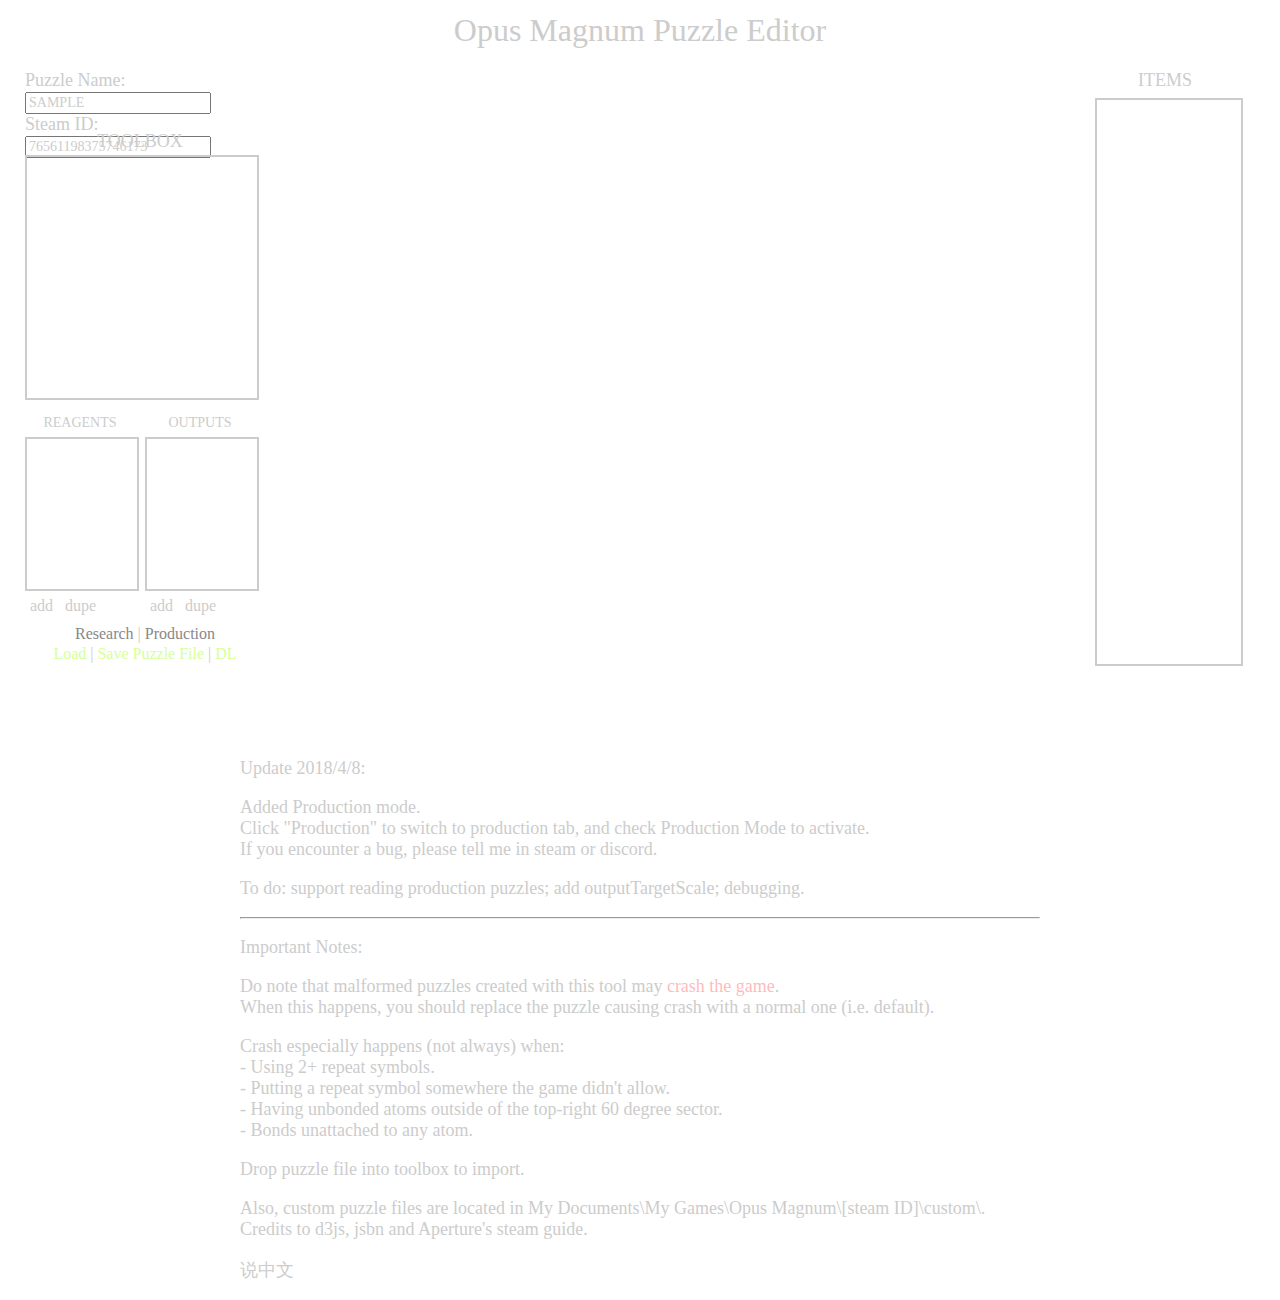
==== ompuzzle_v3.html @ 6edd6ae1 "add production support" ====
﻿<!DOCTYPE html>
<html>
	<head>
		<meta http-equiv="content-type" content="text/html; charset=utf-8" />
		<meta charset="utf-8" />
		<meta name="format-detection" content="telephone=no, email=no, address=no" />
		<title>ompuzzle</title>
		<link rel="stylesheet" type="text/css" href="font/cormorant.css" />
		<link rel="stylesheet" type="text/css" href="ds.css" />
		<link rel="stylesheet" type="text/css" href="c.css" />
		<script src="utf.js" type="text/javascript"></script>
		<script src="jsbn.js" type="text/javascript"></script>
		<script src="c_v3.js" type="text/javascript"></script>
		<script src="d3.v4.js" type="text/javascript"></script>
		<script src="ui_v3.js" type="text/javascript"></script>
		<script src="s_v3.js" type="text/javascript"></script>
		<script src="ch.js" type="text/javascript"></script>
		<script src="prod_classes.js" type="text/javascript"></script>
		<script src="prod_ui.js" type="text/javascript"></script>
		<style>
			* {
				font-family: "cormorant" !important;
			}
			div {
				color: #cccccc;
				text-shadow: rgba(255, 255, 255, 0.3) 1px 1px;
			}
			#big-title {
				font-size: 32px;
				position: absolute;
				top: 12px;
				left: 0;
				right: 0;
				margin-left: auto;
				margin-right: auto;
				clear: both;
				text-align: center;
			}
			#content-container {
				position: absolute;
				top: 60px;
				left: 0;
				right: 0;
				margin-left: auto;
				margin-right: auto;
				clear: both;
				width: 1250px;
			}
			#transmutation {
				position: absolute;
				top: 10px;
				left: 265px;
				width: 800px;
				height: 600px;
				overflow: scroll;
			}
			#meta {
				font-size: 18px;
				position: absolute;
				top: 10px;
				left: 10px;
				width: 260px;
				height: 100px;
			}
			#meta input {
				font-size: 14px;
				color: #cccccc;
			}
			#savelink {
				position: absolute;
				top: 585px;
				left: 10px;
				width: 240px;
				text-align: center;
			}
			#savelink a {
				color: #d6ff99;
			}
			#toolbox-title {
				font-size: 18px;
				position: absolute;
				top: 71px;
				left: 10px;
				width: 230px;
				text-align: center;
				height: 1.1em;
			}
			#toolbox {
				position: absolute;
				top: 95px;
				left: 10px;
				width: 230px;
				height: 241px;
				border: solid 2px #cccccc;
			}
			.toolbox-prime {
				display: inline-block;
				width: 40px;
				height: 40px;
				background-size: 40px 40px;
				margin: 3px;
			}
			.toolbox-selected {
				border-radius: 25px;
				box-shadow: rgba(255, 255, 175, 0.6) 0 0 4px 4px;
			}
			#toolbox-bonds {
				margin-left: 45px;
			}
			.toolbox-bond {
				display: inline-block;
				width: 30px;
				height: 20px;
				margin: 3px;
			}
			.toolbox-bond-selected {
				box-shadow: rgba(255, 255, 175, 0.6) 0 0 2px 2px;
			}
			#molecules {
				position: absolute;
				top: 355px;
				left: 10px;
				width: 250px;
				height: 200px;

			}
			#reagent-title {
				position: absolute;
				width: 110px;
				text-align: center;
				font-size: 14px;
				top: 0px;
				left: 0px;
			}
			#output-title {
				position: absolute;
				width: 110px;
				text-align: center;
				font-size: 14px;
				top: 0px;
				left: 120px;
			}
			#reagents {
				position: absolute;
				top: 22px;
				left: 0px;
				width: 110px;
				height: 150px;
				border: solid 2px #cccccc;
				overflow-y: scroll;
			}
			#outputs {
				position: absolute;
				top: 22px;
				left: 120px;
				width: 110px;
				height: 150px;
				border: solid 2px #cccccc;
				overflow-y: scroll;
			}
			#reagent-add, #output-add {
				position: absolute;
				bottom: 0;
				left: 5px;
			}
			#reagent-dupe {
				position: absolute;
				bottom: 0;
				left: 40px;
			}
			#output-add {
				position: absolute;
				bottom: 0;
				left: 125px;
			}
			#output-dupe {
				position: absolute;
				bottom: 0;
				left: 160px;
			}
			.reagent-option, .output-option {
				padding-left: 1px;
				font-size: 14px;
				font-weight: normal;
			}
			.reagent-select, .output-select {

			}
			.reagent-remove, .output-remove {
				margin-left: 0.5em;
				color: #888888;
				font-weight: normal;
			}
			.molecule-highlight {
				background: #444;
			}
			#inst {
				position: absolute;
				top: 8px;
				left: 1080px;
				width: 170px;
				height: 600px;
			}
			#inst-title {
				font-size: 18px;
				position: absolute;
				top: 2px;
				left: 0px;
				width: 140px;
				text-align: center;
				height: 1.1em;
			}
			#inst-box {
				position: absolute;
				top: 30px;
				left: 0px;
				width: 140px;
				height: 560px;
				border: solid 2px #cccccc;
				padding: 2px;
			}
			.inst-option {
				position: relative;
				display: inline-block;
				width: 150px;
				height: 25px;
			}
			.inst-checkbox {
				position: absolute;
				display: block;
				width: 25px;
				height: 25px;
			}
			.inst-label {
				position: relative;
				left: 28px;
				top: 0px;
				font-size: 14px;
				line-height: 21px;
				display: block;
				width: 100px;
				height: 25px;
			}

			/* Production START */
			#production-area {
				display: none;
			}
			#production-options {
				position: absolute;
				top: 10px;
				left: 10px;
			}
			.production-option {
				position: relative;
				display: block;
				width: 150px;
				height: 30px;
			}
			.production-checkbox {
				position: absolute;
				display: block;
				width: 30px;
				height: 30px;
			}
			.production-label {
				position: relative;
				left: 38px;
				top: 0px;
				font-size: 18px;
				line-height: 26px;
				display: block;
				width: 180px;
				height: 30px;
			}
			#production-toolbox {
				position: absolute;
				top: 140px;
				left: 10px;
				width: 230px;
				height: 241px;
				border: solid 2px #cccccc;
			}
			.production-toolbox-item {
				display: inline-block;
				width: 40px;
				height: 40px;
				background-size: 40px 40px;
				margin: 3px;
			}
			.production-toolbox-selected {
				box-shadow: rgba(255, 255, 175, 0.6) 0 0 4px 4px;
			}
			#production-pipes {
				position: absolute;
				top: 390px;
				left: 10px;
				width: 250px;
				height: 155px;
			}
			#pipe-title {
				position: absolute;
				width: 110px;
				text-align: center;
				font-size: 14px;
				top: 0px;
				left: 0px;
			}
			#pipe-items {
				position: absolute;
				top: 22px;
				left: 0px;
				width: 110px;
				height: 100px;
				border: solid 2px #cccccc;
				overflow-y: scroll;
			}
			#pipe-add {
				position: absolute;
				bottom: 0;
				left: 5px;
			}
			.pipe-option {
				padding-left: 1px;
				font-size: 14px;
				font-weight: normal;
			}
			.pipe-select {

			}
			.pipe-highlight {
				background: #444;
			}
			.pipe-remove {
				margin-left: 0.5em;
				color: #888888;
				font-weight: normal;
			}

			#tab-switch {
				position: absolute;
				top: 565px;
				left: 10px;
				width: 240px;
				text-align: center;
			}
			#tab-switch a {
				color: #888888;
			}
			#tab-switch a#tab-research.tab-selected {
				color: #99ffd6;
			}
			#tab-switch a#tab-production.tab-selected {
				color: #ff9999;
			}
			/* Production END */

			#disclaimer {
				position: absolute;
				left: 0;
				right: 0;
				margin-left: auto;
				margin-right: auto;
				clear: both;
				top: 680px;
				width: 800px;
				font-size: 18px;
			}

			/* SVG */
			#production-svg .pipe-i-prime,
			#production-svg .pipe-i-bond,
			#production-svg .pipe-o-prime,
			#production-svg .pipe-o-bond,
			#production-svg .pipe-bond {
				pointer-events: none;
			}
			/* SVG End */
			.disred {
				color: rgba(255, 155, 155, 0.7);
			}
			#invisible-area {
				display: none;
			}
		</style>
	</head>
	<body>
		<div id="big-title">Opus Magnum Puzzle Editor</div>
		<div id="content-container">
			<div id="tab-switch">
				<a id="tab-research">Research</a> |
				<a id="tab-production">Production</a>
			</div>
			<div id="savelink">
				<a id="loadfile">Load</a> |
				<a id="savefile">Save Puzzle File</a> |
				<a id="dl">DL</a>
			</div>
			<div id="research-area-left">
				<div id="meta">
					<span id="puzzle-name-label">Puzzle Name: </span><input type="text" value="" id="puzzle-name" /><br />
					<span id="steam-id-label">Steam ID: </span><input type="text" value="" id="steam-id" />
				</div>
				<div id="toolbox-title">TOOLBOX</div>
				<div id="toolbox">
					<div id="toolbox-primes"></div>
					<div id="toolbox-bonds"></div>
				</div>
				<div id="molecules">
					<div id="reagent-title">REAGENTS</div>
					<div id="reagents">

					</div>
					<a id="reagent-add">add</a>
					<a id="reagent-dupe">dupe</a>
					<div id="output-title">OUTPUTS</div>
					<div id="outputs">

					</div>
					<a id="output-add">add</a>
					<a id="output-dupe">dupe</a>
				</div>
			</div>
			<div id="transmutation">
				<svg id="transmutation-svg"></svg>
				<svg id="production-svg"></svg>
			</div>
			<div id="research-area-right">
				<div id="inst">
					<div id="inst-title">ITEMS</div>
					<div id="inst-box"></div>
				</div>
			</div>
			<div id="production-area">
				<div id="production-options">
					<div class="production-option">
						<div class="production-checkbox" id="production-checkbox-on"></div><div class="production-label">Production Mode</div>
					</div>
					<div class="production-option">
						<div class="production-checkbox" id="production-checkbox-shrink-left"></div><div class="production-label">Shrink Left</div>
					</div>
					<div class="production-option">
						<div class="production-checkbox" id="production-checkbox-shrink-right"></div><div class="production-label">Shrink Right</div>
					</div>
					<div class="production-option">
						<div class="production-checkbox" id="production-checkbox-isolate-io"></div><div class="production-label">Isolation</div>
					</div>
				</div>
				<div id="production-toolbox">
					<div id="production-toolbox-items"></div>
					<div id="production-toolbox-pipes"></div>
				</div>
				<div id="production-pipes">
					<div id="pipe-title">PIPES</div>
					<div id="pipe-items">

					</div>
					<a id="pipe-add">add</a>
			</div>
			<div id="invisible-area">
				<input type="file" id="file-input" />
			</div>
		</div>
		<div id="disclaimer">
			<p>Update 2018/4/8:</p>
			<p>
				Added Production mode.<br />
				Click "Production" to switch to production tab, and check Production Mode to activate.<br />
				If you encounter a bug, please tell me in steam or discord.
			</p>
			<p>
				To do: support reading production puzzles; add outputTargetScale; debugging.
			</p>
			<hr />
			<p>Important Notes:</p>
			<p>
				Do note that malformed puzzles created with this tool may <span class="disred">crash the game</span>.<br />
				When this happens, you should replace the puzzle causing crash with a normal one (i.e. default).
			</p>
			<p>
				Crash especially happens (not always) when: <br />
				- Using 2+ repeat symbols.<br />
				- Putting a repeat symbol somewhere the game didn't allow.<br />
				- Having unbonded atoms outside of the top-right 60 degree sector.<br />
				- Bonds unattached to any atom.
			</p>
			<p>
				Drop puzzle file into toolbox to import.
			</p>
			<p>
				Also, custom puzzle files are located in My Documents\My Games\Opus Magnum\[steam ID]\custom\.<br />
				Credits to d3js, jsbn and Aperture's steam guide.
			</p>
			<p><a id="say-chinese">&#35828;&#20013;&#25991;</a></p>
		</div>
		<script>
			init();
		</script>
	</body>
</html>
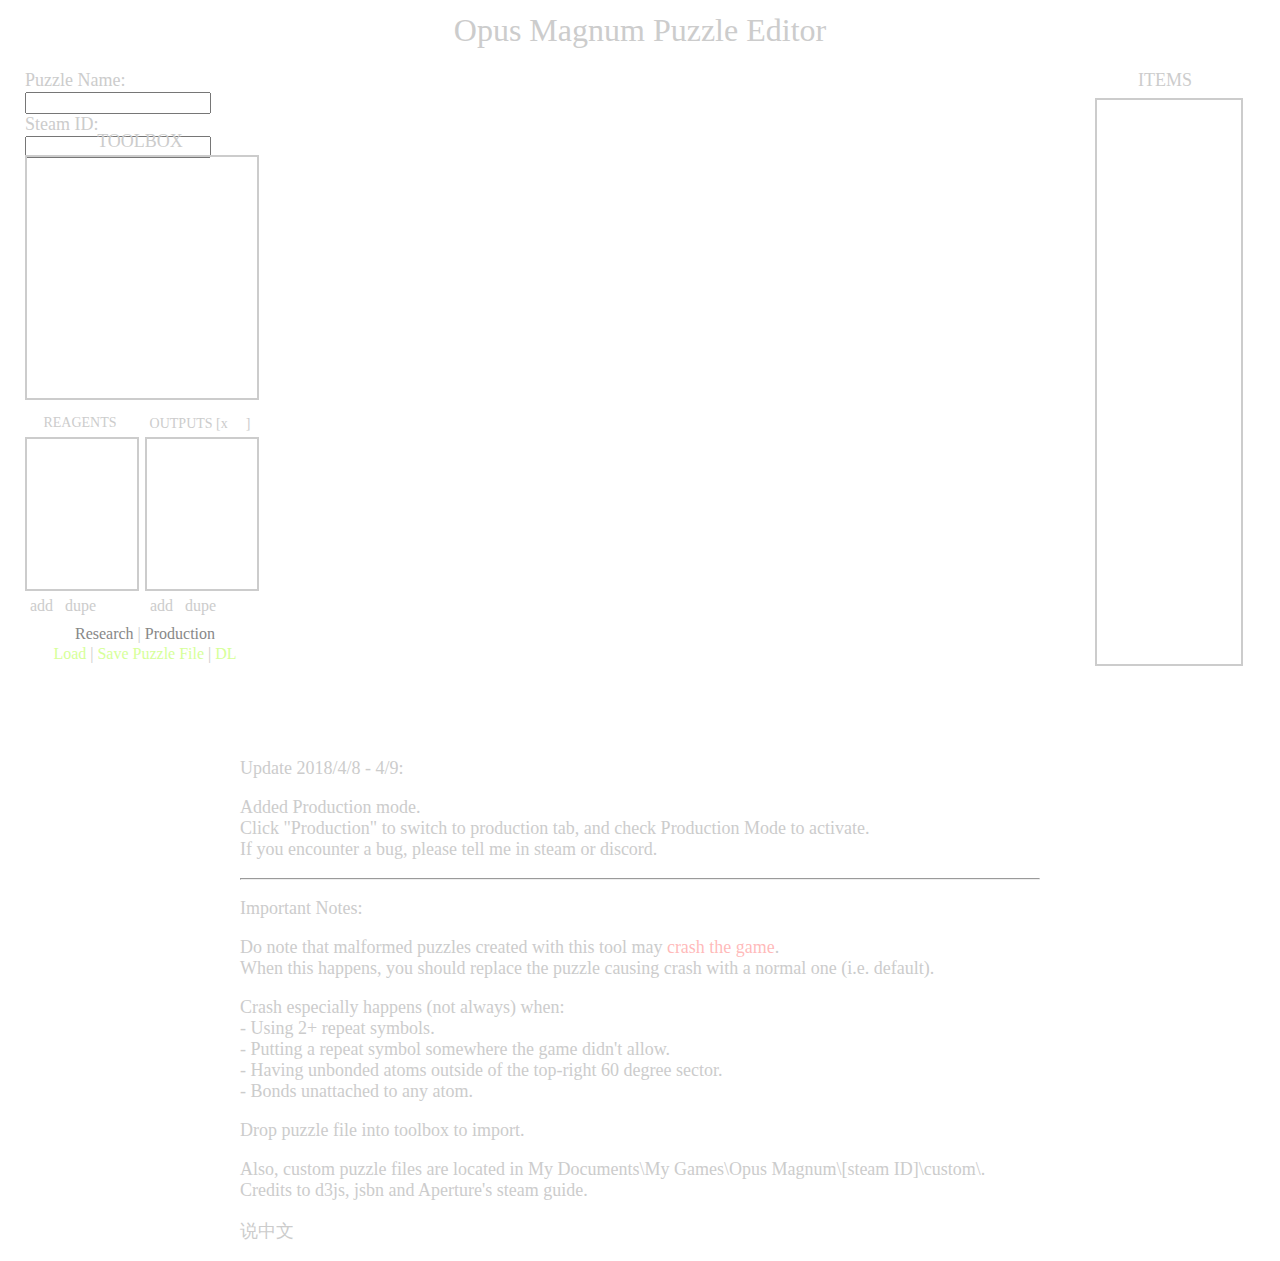
==== commit 26a32e67: "feature addition" ====
--- a/ompuzzle_v3.html
+++ b/ompuzzle_v3.html
@@ -140,6 +140,14 @@
 				top: 0px;
 				left: 120px;
 			}
+			#output-multiplier-input {
+				border: none;
+				font-size: 14px;
+				width: 1em;
+				text-align: center;
+				line-height: 16px;
+				color: #cccccc;
+			}
 			#reagents {
 				position: absolute;
 				top: 22px;
@@ -413,7 +421,7 @@
 					</div>
 					<a id="reagent-add">add</a>
 					<a id="reagent-dupe">dupe</a>
-					<div id="output-title">OUTPUTS</div>
+					<div id="output-title">OUTPUTS [x<input type="text" value="" id="output-multiplier-input" />]</div>
 					<div id="outputs">
 
 					</div>
@@ -462,14 +470,11 @@
 			</div>
 		</div>
 		<div id="disclaimer">
-			<p>Update 2018/4/8:</p>
+			<p>Update 2018/4/8 - 4/9:</p>
 			<p>
 				Added Production mode.<br />
 				Click "Production" to switch to production tab, and check Production Mode to activate.<br />
 				If you encounter a bug, please tell me in steam or discord.
-			</p>
-			<p>
-				To do: support reading production puzzles; add outputTargetScale; debugging.
 			</p>
 			<hr />
 			<p>Important Notes:</p>
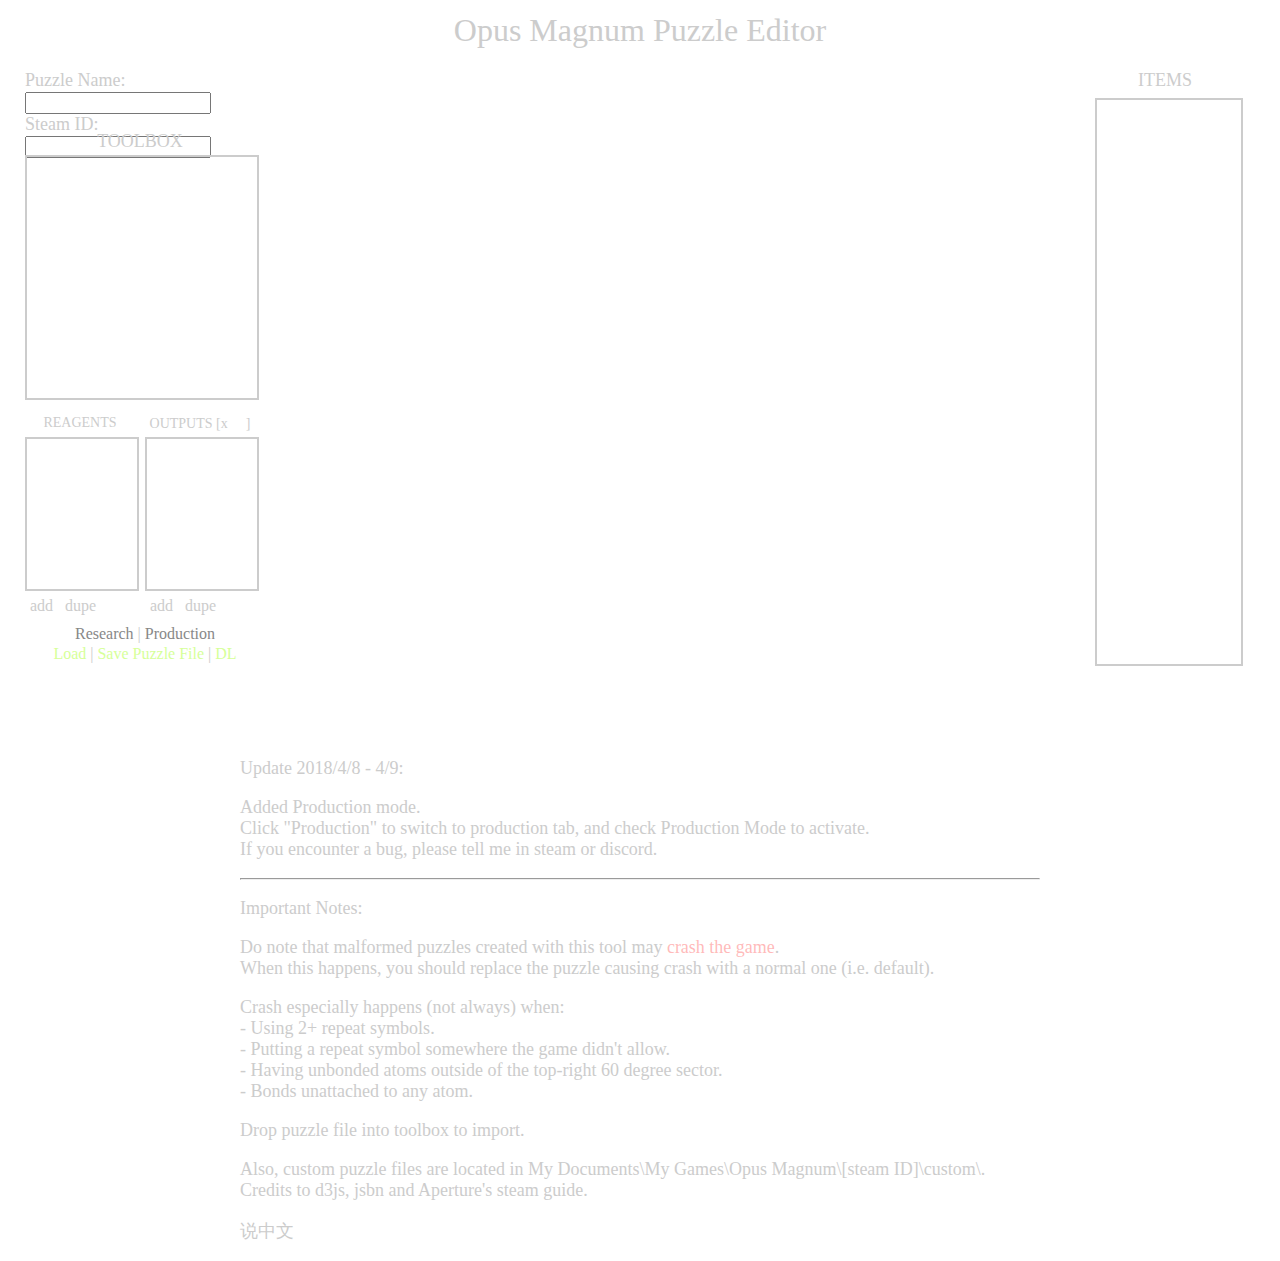
==== commit 7bd71343: "Add files via upload" ====
--- a/ompuzzle_v3.html
+++ b/ompuzzle_v3.html
@@ -14,7 +14,7 @@
 		<script src="d3.v4.js" type="text/javascript"></script>
 		<script src="ui_v3.js" type="text/javascript"></script>
 		<script src="s_v3.js" type="text/javascript"></script>
-		<script src="ch.js" type="text/javascript"></script>
+		<script src="ch_v3.js" type="text/javascript"></script>
 		<script src="prod_classes.js" type="text/javascript"></script>
 		<script src="prod_ui.js" type="text/javascript"></script>
 		<style>
@@ -391,6 +391,20 @@
 				display: none;
 			}
 		</style>
+		<link rel="prefetch" href="img/regions/Small.png" />
+		<link rel="prefetch" href="img/regions/SmallWide.png" />
+		<link rel="prefetch" href="img/regions/SmallWider.png" />
+		<link rel="prefetch" href="img/regions/Medium.png" />
+		<link rel="prefetch" href="img/regions/MediumWide.png" />
+		<link rel="prefetch" href="img/regions/Large.png" />
+		<link rel="prefetch" href="img/prod/vt0.png" />
+		<link rel="prefetch" href="img/prod/vt1.png" />
+		<link rel="prefetch" href="img/prod/vt2.png" />
+		<link rel="prefetch" href="img/prod/vt3.png" />
+		<link rel="prefetch" href="img/prod/vb0.png" />
+		<link rel="prefetch" href="img/prod/vb1.png" />
+		<link rel="prefetch" href="img/prod/vb2.png" />
+		<link rel="prefetch" href="img/prod/vb3.png" />
 	</head>
 	<body>
 		<div id="big-title">Opus Magnum Puzzle Editor</div>
@@ -421,7 +435,7 @@
 					</div>
 					<a id="reagent-add">add</a>
 					<a id="reagent-dupe">dupe</a>
-					<div id="output-title">OUTPUTS [x<input type="text" value="" id="output-multiplier-input" />]</div>
+					<div id="output-title"><span id="output-title-label">OUTPUTS</span> [x<input type="text" value="" id="output-multiplier-input" />]</div>
 					<div id="outputs">
 
 					</div>
